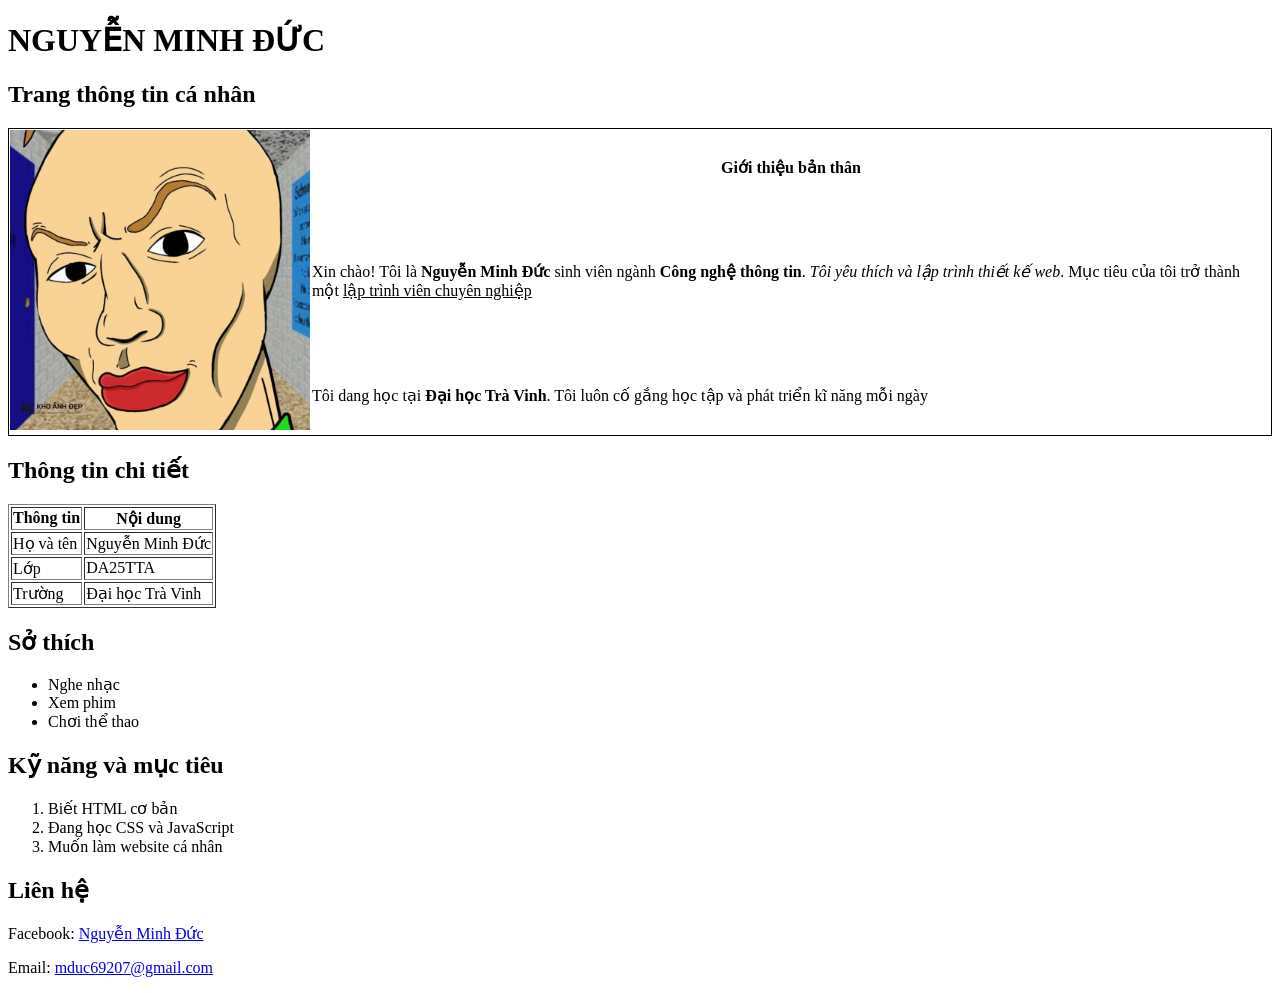
==== html/page1.html @ 50ad2777 "add" ====
<!DOCTYPE html>
<html lang="vi">
    <head>
        <title>Page Title</title>
        <meta charset="utf-8">
        <link rel="stylesheet" href="/css/style1.css">
    </head>
    <body>
       <h1>NGUYỄN MINH ĐỨC</h1>
       <h2>Trang thông tin cá nhân</h2>
       <table class="border">
            <tr>
                <td rowspan="4"><img src="../assets/images/avatar.jpg" width="300" height="300" alt="ảnh cá nhân"></td>
            </tr>
            <th>Giới thiệu bản thân</th>
            <tr>
                <td>Xin chào! Tôi là <b>Nguyễn Minh Đức</b> sinh viên ngành <b>Công nghệ thông tin</b>. <i>Tôi yêu thích và lập trình thiết kế web</i>. Mục tiêu của tôi trở thành một <u>lập trình viên chuyên nghiệp</u></td>
            </tr>
            <tr>
                <td>Tôi dang học tại <b>Đại học Trà Vinh</b>. Tôi luôn cố gắng học tập và phát triển kĩ năng mỗi ngày</td>
            </tr>
       </table>

       <h2>Thông tin chi tiết</h2>  
       <table border="1"> 
            <tr>
                <th>Thông tin</th>
                <th>Nội dung</th>
            </tr>
            <tr >
                <td>Họ và tên</td>
                <td>Nguyễn Minh Đức</td>
            </tr>
            <tr>
                <td>Lớp</td>
                <td>DA25TTA</td>
            </tr>
            <tr>
                <td>Trường</td>
                <td>Đại học Trà Vinh</td>
            </tr>
       </table>

        <h2>Sở thích</h2>
        <ul>
            <li>Nghe nhạc</li>
            <li>Xem phim</li>
            <li>Chơi thể thao</li>
        </ul>

        <h2>Kỹ năng và mục tiêu</h2>
        <ol>
            <li>Biết HTML cơ bản</li>
            <li>Đang học CSS và JavaScript</li>
            <li>Muốn làm website cá nhân</li>
        </ol>
        
        <h2>Liên hệ</h2>
        <p>Facebook: <a href="https://www.facebook.com/share/1BLhgovKxJ/">Nguyễn Minh Đức</a></p>
        <p>Email: <a href="mailto:mduc69207@gmail.com">mduc69207@gmail.com</a></p>
    </body>
</html>
---- css/style1.css ----
.border {
    border: 1px solid black;
    border-collapse: collapse;
}
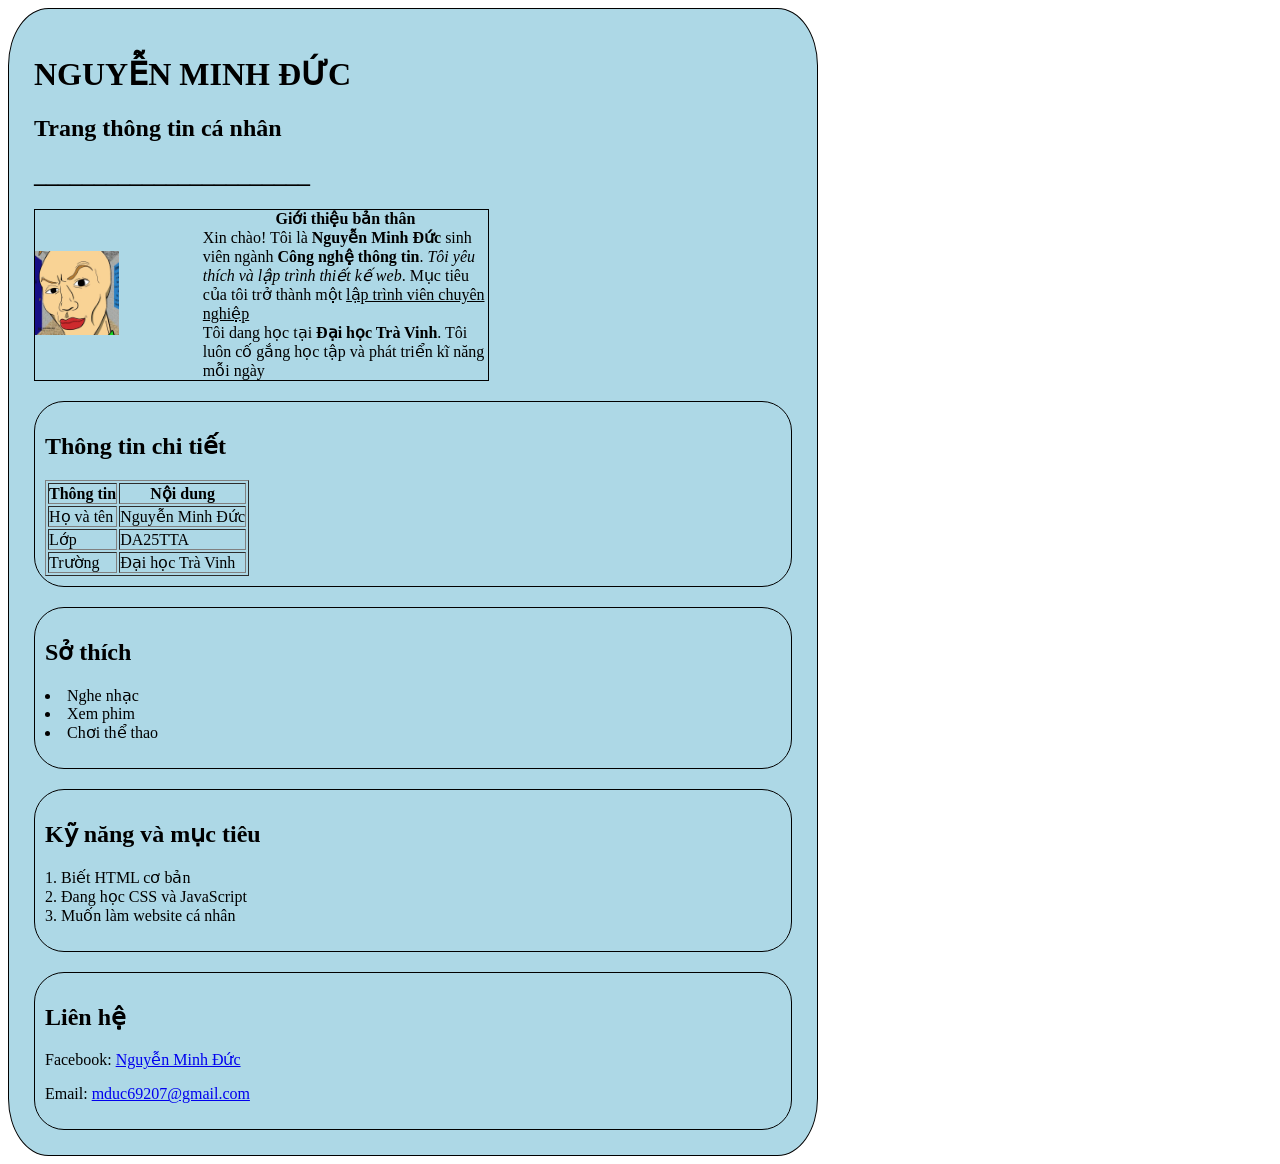
==== commit 87c6493a: "Them:" ====
--- a/html/page1.html
+++ b/html/page1.html
@@ -3,14 +3,16 @@
     <head>
         <title>Page Title</title>
         <meta charset="utf-8">
-        <link rel="stylesheet" href="/css/style1.css">
+        <link rel="stylesheet" href="../css/style1.css">
     </head>
     <body>
+        <div class="border">
        <h1>NGUYỄN MINH ĐỨC</h1>
        <h2>Trang thông tin cá nhân</h2>
+       <h2>_______________________</h2>
        <table class="border">
             <tr>
-                <td rowspan="4"><img src="../assets/images/avatar.jpg" width="300" height="300" alt="ảnh cá nhân"></td>
+                <td rowspan="4"><img src="../assets/images/avatar.jpg" alt="ảnh cá nhân"></td>
             </tr>
             <th>Giới thiệu bản thân</th>
             <tr>
@@ -21,6 +23,7 @@
             </tr>
        </table>
 
+       <div class="box">
        <h2>Thông tin chi tiết</h2>  
        <table border="1"> 
             <tr>
@@ -40,23 +43,31 @@
                 <td>Đại học Trà Vinh</td>
             </tr>
        </table>
+       </div>
 
+        <div class="box">
         <h2>Sở thích</h2>
-        <ul>
+        <ul class="a">
             <li>Nghe nhạc</li>
             <li>Xem phim</li>
             <li>Chơi thể thao</li>
         </ul>
-
+        </div>
+    
+        <div class="box">
         <h2>Kỹ năng và mục tiêu</h2>
-        <ol>
+        <ol class="a">
             <li>Biết HTML cơ bản</li>
             <li>Đang học CSS và JavaScript</li>
             <li>Muốn làm website cá nhân</li>
         </ol>
+        </div>
         
+        <div class="box">
         <h2>Liên hệ</h2>
         <p>Facebook: <a href="https://www.facebook.com/share/1BLhgovKxJ/">Nguyễn Minh Đức</a></p>
         <p>Email: <a href="mailto:mduc69207@gmail.com">mduc69207@gmail.com</a></p>
+        </div>
+        </div>
     </body>
 </html>
--- a/css/style1.css
+++ b/css/style1.css
@@ -1,5 +1,31 @@
 .border {
     border: 1px solid black;
     border-collapse: collapse;
+    width: 60%;
 }
 
+img {
+    width: 50%;
+    height: auto;
+}
+
+*{
+    padding: 0;
+}
+
+div.border {
+    border-radius: 5%;
+    padding: 25px 25px;
+    background-color: lightblue;
+}
+
+div.box {
+    border: 1px solid;
+    border-radius: 30px;
+    padding: 10px 10px;
+    margin-top: 20px;
+}   
+
+.a {
+    list-style-position: inside;
+}
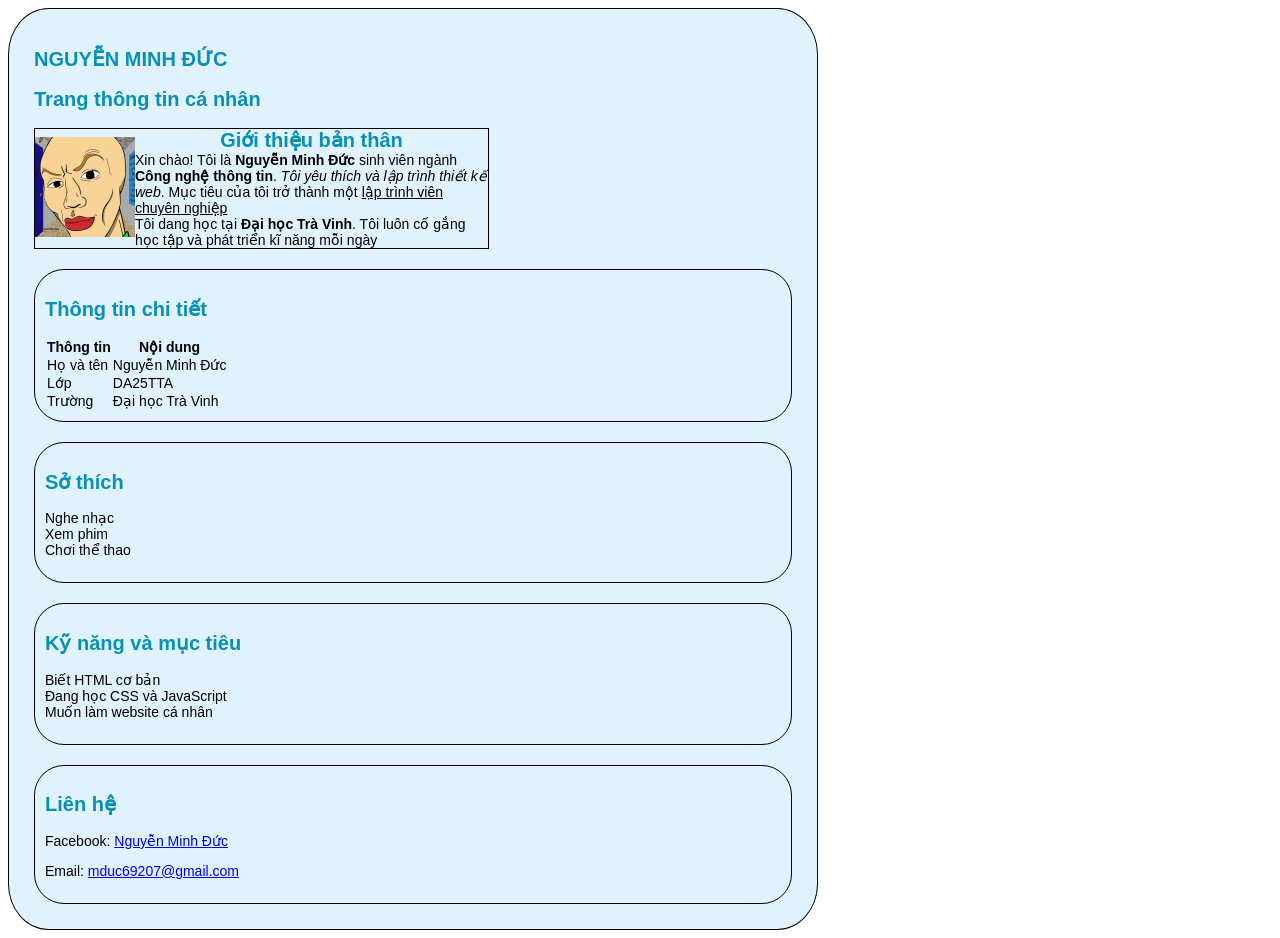
==== commit 3cbcc728: "15052026" ====
--- a/html/page1.html
+++ b/html/page1.html
@@ -9,12 +9,11 @@
         <div class="border">
        <h1>NGUYỄN MINH ĐỨC</h1>
        <h2>Trang thông tin cá nhân</h2>
-       <h2>_______________________</h2>
        <table class="border">
             <tr>
                 <td rowspan="4"><img src="../assets/images/avatar.jpg" alt="ảnh cá nhân"></td>
             </tr>
-            <th>Giới thiệu bản thân</th>
+            <th class="text">Giới thiệu bản thân</th>
             <tr>
                 <td>Xin chào! Tôi là <b>Nguyễn Minh Đức</b> sinh viên ngành <b>Công nghệ thông tin</b>. <i>Tôi yêu thích và lập trình thiết kế web</i>. Mục tiêu của tôi trở thành một <u>lập trình viên chuyên nghiệp</u></td>
             </tr>
@@ -25,7 +24,7 @@
 
        <div class="box">
        <h2>Thông tin chi tiết</h2>  
-       <table border="1"> 
+       <table> 
             <tr>
                 <th>Thông tin</th>
                 <th>Nội dung</th>
--- a/css/style1.css
+++ b/css/style1.css
@@ -2,21 +2,24 @@
     border: 1px solid black;
     border-collapse: collapse;
     width: 60%;
+    border-radius: 10px;
 }
 
 img {
-    width: 50%;
+    width: 100px;
     height: auto;
 }
 
 *{
     padding: 0;
+    font-family: Arial, Helvetica, sans-serif;
+    font-size: 14px;
 }
 
 div.border {
     border-radius: 5%;
     padding: 25px 25px;
-    background-color: lightblue;
+    background-color: #e0f2fe;
 }
 
 div.box {
@@ -28,4 +31,10 @@
 
 .a {
     list-style-position: inside;
+    list-style-type: none;
+}
+
+h1, h2, th.text {
+    font-size: 20px;
+    color: #0891b2;
 }
